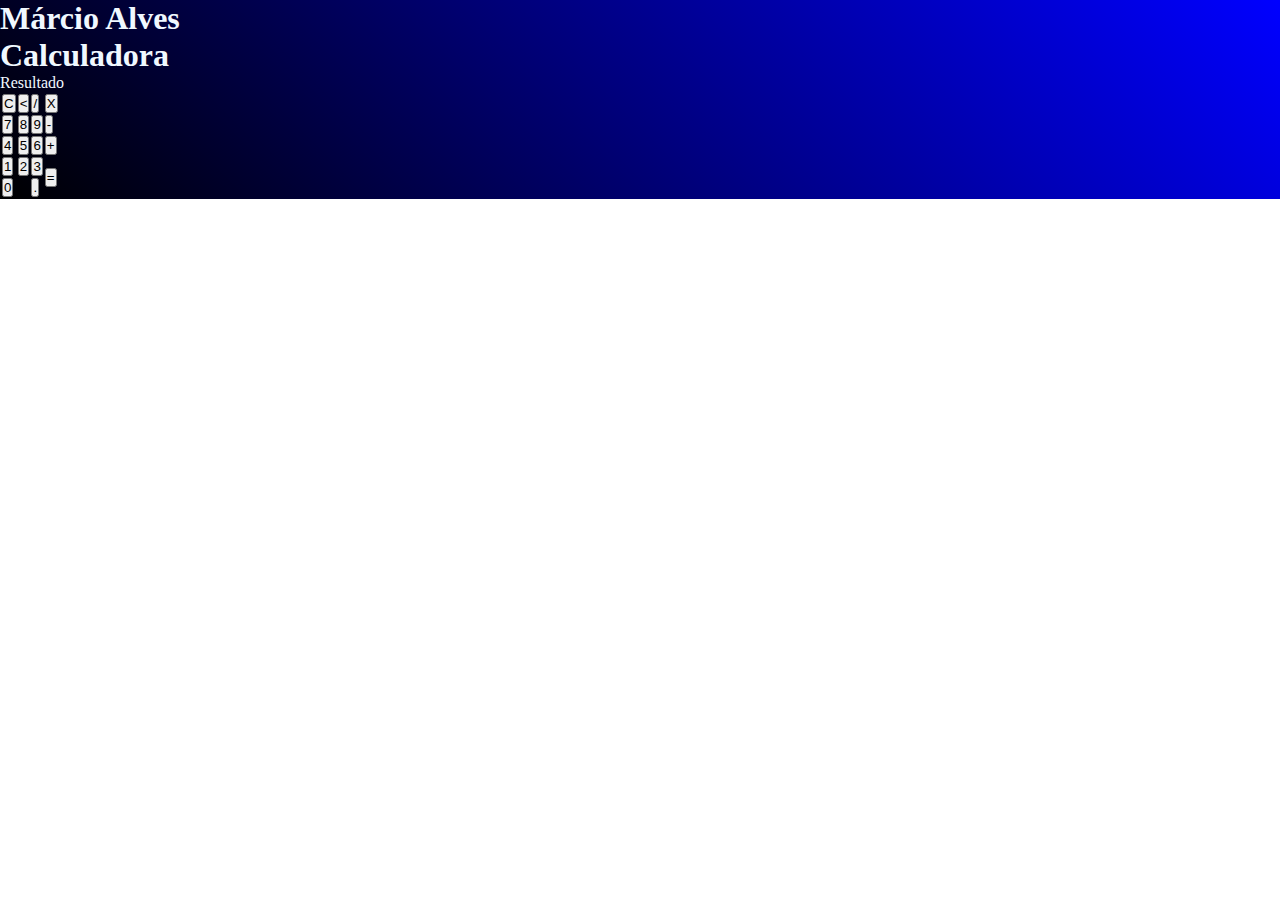
==== calculadora.html @ e4f32448 "nome do html" ====
<!DOCTYPE html>
<html lang="en">
<head>
    <meta charset="UTF-8">
    <meta http-equiv="X-UA-Compatible" content="IE=edge">
    <meta name="viewport" content="width=device-width, initial-scale=1.0">
    <title>Calculadora</title>
    <link rel="stylesheet" href="style.css">
</head>
<body>
    <div class="fundo">
    <h1>Márcio Alves</h1>
    <div class="calculadora">
        <h1>Calculadora</h1>
        <p id="resultado">Resultado</p>
        <table>
            <tr>
                <td><button>C</button></td>
                <td><button><</button></td>
                <td><button>/</button></td>
                <td><button>X</button></td>
            </tr>
            <tr>
                <td><button>7</button></td>
                <td><button>8</button></td>
                <td><button>9</button></td>
                <td><button>-</button></td>
            </tr>
            <tr>
                <td><button>4</button></td>
                <td><button>5</button></td>
                <td><button>6</button></td>
                <td><button>+</button></td> 
            </tr>
            <tr>
                <td> <button>1</button></td>
                <td><button>2</button></td>
                <td><button>3</button></td>
                <td rowspan="2"><button>=</button></td> 
            </tr>
            <tr>
                <td colspan="2"><button>0</button></td>
                <td><button>.</button></td>
            </tr>
        </table>
    </div>
</div>
</body>
</html>
---- style.css ----
*{
margin: 0%;
padding: 0%;
}
.fundo{
    background-image: linear-gradient(45deg,black, blue);
}
.calculadora{
    color: aliceblue;
}
h1{
    color: aliceblue;
}
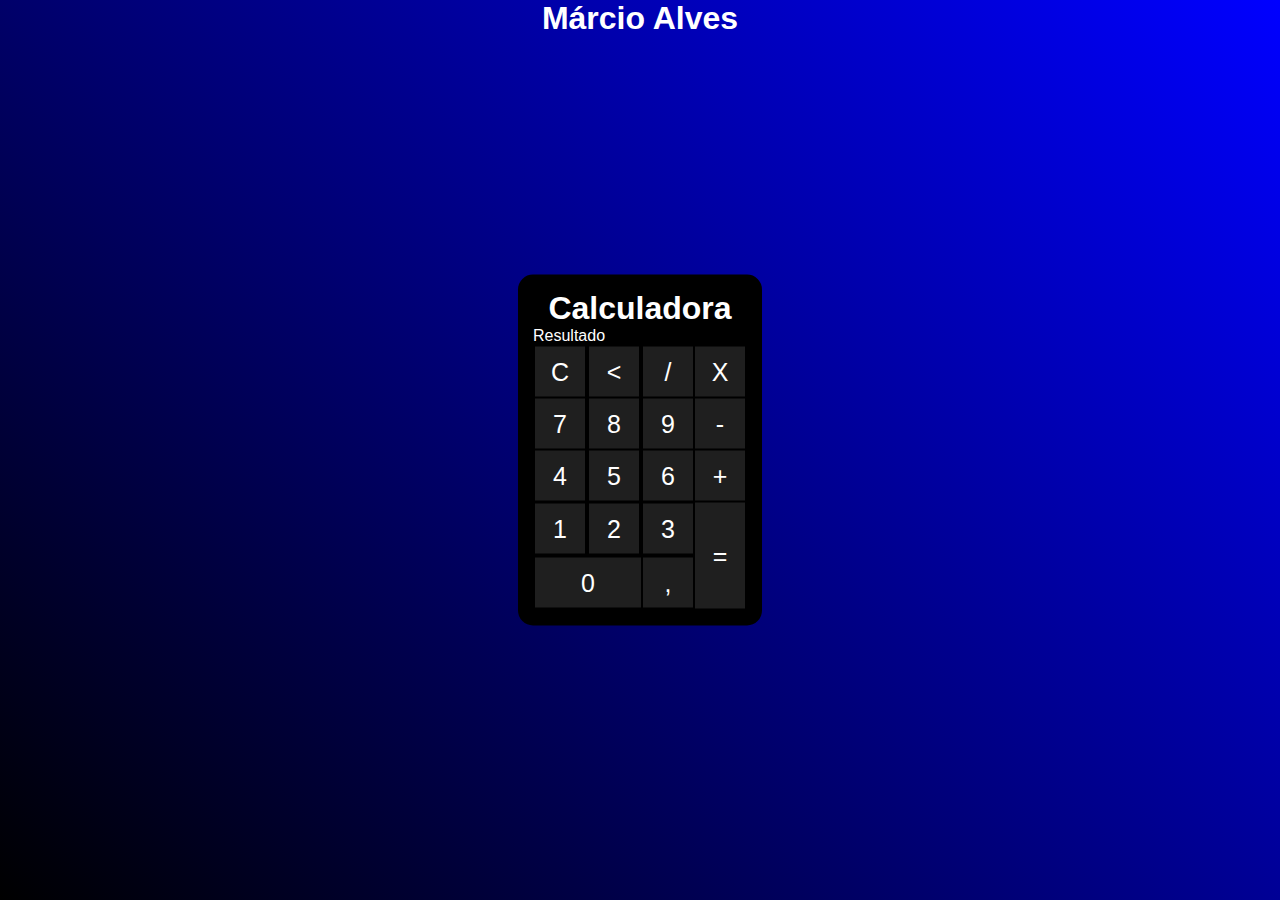
==== commit 911ad630: "Att" ====
--- a/calculadora.html
+++ b/calculadora.html
@@ -15,32 +15,32 @@
         <p id="resultado">Resultado</p>
         <table>
             <tr>
-                <td><button>C</button></td>
-                <td><button><</button></td>
-                <td><button>/</button></td>
-                <td><button>X</button></td>
+                <td><button class="botao" >C</button></td>
+                <td><button class="botao"><</button></td>
+                <td><button class="botao">/</button></td>
+                <td><button class="botao">X</button></td>
             </tr>
             <tr>
-                <td><button>7</button></td>
-                <td><button>8</button></td>
-                <td><button>9</button></td>
-                <td><button>-</button></td>
+                <td><button class="botao">7</button></td>
+                <td><button class="botao">8</button></td>
+                <td><button class="botao">9</button></td>
+                <td><button class="botao">-</button></td>
             </tr>
             <tr>
-                <td><button>4</button></td>
-                <td><button>5</button></td>
-                <td><button>6</button></td>
-                <td><button>+</button></td> 
+                <td><button class="botao">4</button></td>
+                <td><button class="botao">5</button></td>
+                <td><button class="botao">6</button></td>
+                <td><button class="botao">+</button></td> 
             </tr>
             <tr>
-                <td> <button>1</button></td>
-                <td><button>2</button></td>
-                <td><button>3</button></td>
-                <td rowspan="2"><button>=</button></td> 
+                <td> <button class="botao">1</button></td>
+                <td><button class="botao">2</button></td>
+                <td><button class="botao">3</button></td>
+                <td rowspan="2"><button class="botao" style= "height: 106px;">=</button></td> 
             </tr>
             <tr>
-                <td colspan="2"><button>0</button></td>
-                <td><button>.</button></td>
+                <td colspan="2"><button class="botao"style= "width: 106px;">0</button></td>
+                <td><button class="botao">,</button></td>
             </tr>
         </table>
     </div>
--- a/style.css
+++ b/style.css
@@ -2,12 +2,35 @@
 margin: 0%;
 padding: 0%;
 }
+h1{
+    text-align: center;
+    color: #fff;
+}
 .fundo{
     background-image: linear-gradient(45deg,black, blue);
+    height: 100vh;
+    color: #fff;
+    font-family: Arial, Helvetica, sans-serif;
 }
 .calculadora{
-    color: aliceblue;
+    position: absolute;
+    background-color:black;
+    color: #fff;
+    top: 50%;
+    left: 50%;
+    transform: translate(-50%,-50%);
+    border-radius: 15px;
+    padding: 15px;
 }
-h1{
-    color: aliceblue;
+.botao{
+    width: 50px;
+    height: 50px;
+    font-size: 25px;
+    cursor: pointer;
+    background-color: rgb(31,31,31);
+    border: none;
+    color: #fff;
+
 }
+.botao:hover{
+    background-color: black;}
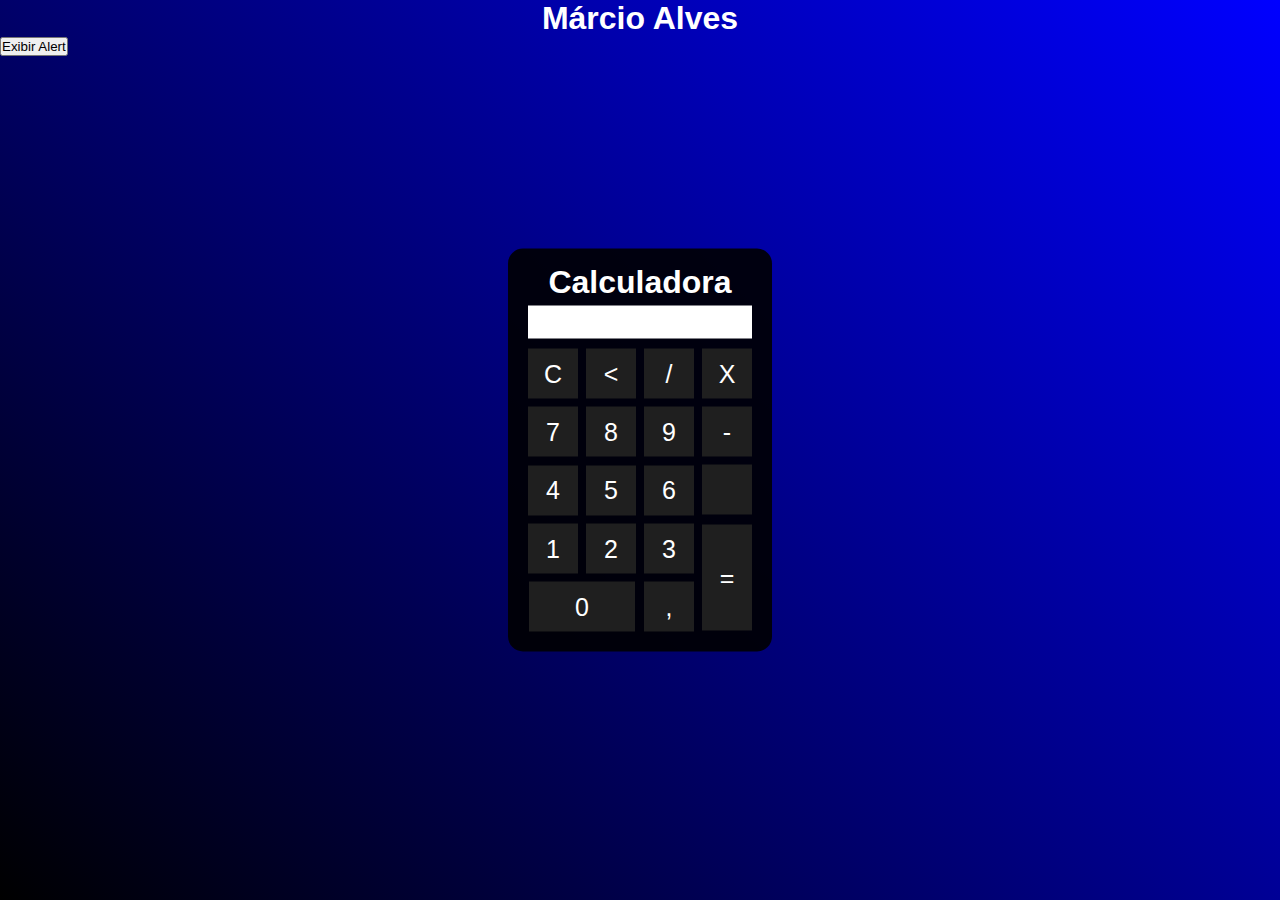
==== commit f03c1409: "JavaScript" ====
--- a/calculadora.html
+++ b/calculadora.html
@@ -9,41 +9,42 @@
 </head>
 <body>
     <div class="fundo">
-    <h1>Márcio Alves</h1>
-    <div class="calculadora">
+        <h1>Márcio Alves</h1>
+        <div class="calculadora">
         <h1>Calculadora</h1>
-        <p id="resultado">Resultado</p>
+        <p id="resultado"></p>
         <table>
             <tr>
-                <td><button class="botao" >C</button></td>
+                <td><button class="botao">C</button></td>
                 <td><button class="botao"><</button></td>
                 <td><button class="botao">/</button></td>
                 <td><button class="botao">X</button></td>
             </tr>
             <tr>
-                <td><button class="botao">7</button></td>
-                <td><button class="botao">8</button></td>
-                <td><button class="botao">9</button></td>
+                <td><button class="botao" onclick="insert('7')" >7</button></td>
+                <td><button class="botao" onclick="insert('8')" >8</button></td>
+                <td><button class="botao" onclick="insert('9')" >9</button></td>
                 <td><button class="botao">-</button></td>
             </tr>
             <tr>
-                <td><button class="botao">4</button></td>
-                <td><button class="botao">5</button></td>
-                <td><button class="botao">6</button></td>
-                <td><button class="botao">+</button></td> 
+                <td><button class="botao" onclick="insert('4')" >4</button></td>
+                <td><button class="botao" onclick="insert('5')" >5</button></td>
+                <td><button class="botao" onclick="insert('6')" >6</button></td>
+                <td><button class="botao"></button></td> 
             </tr>
             <tr>
-                <td> <button class="botao">1</button></td>
-                <td><button class="botao">2</button></td>
-                <td><button class="botao">3</button></td>
+                <td> <button class="botao" onclick="insert('1')" >1</button></td>
+                <td><button class="botao" onclick="insert('2')" >2</button></td>
+                <td><button class="botao" onclick="insert('3')" >3</button></td>
                 <td rowspan="2"><button class="botao" style= "height: 106px;">=</button></td> 
             </tr>
             <tr>
-                <td colspan="2"><button class="botao"style= "width: 106px;">0</button></td>
+                <td colspan="2"><button class="botao"style= "width: 106px;" onclick="insert('0')">0</button></td>
                 <td><button class="botao">,</button></td>
             </tr>
         </table>
     </div>
-</div>
+    <input type="button" onclick="funcao1()" value="Exibir Alert" />
+    <script>src="scripts.js"</script>
 </body>
 </html>--- a/style.css
+++ b/style.css
@@ -13,8 +13,9 @@
     font-family: Arial, Helvetica, sans-serif;
 }
 .calculadora{
+    text-align: center;
     position: absolute;
-    background-color:black;
+    background-color:rgba(0, 0, 0, 0.9);
     color: #fff;
     top: 50%;
     left: 50%;
@@ -27,6 +28,7 @@
     height: 50px;
     font-size: 25px;
     cursor: pointer;
+    margin: 3px;
     background-color: rgb(31,31,31);
     border: none;
     color: #fff;
@@ -34,3 +36,14 @@
 }
 .botao:hover{
     background-color: black;}
+
+#resultado{
+    background-color: #fff;
+    width: 213,5px;
+    height: 23px;
+    margin: 5px;
+    color: black;
+    text-align: right;
+    padding: 5px;
+    font-size: x-large;
+}
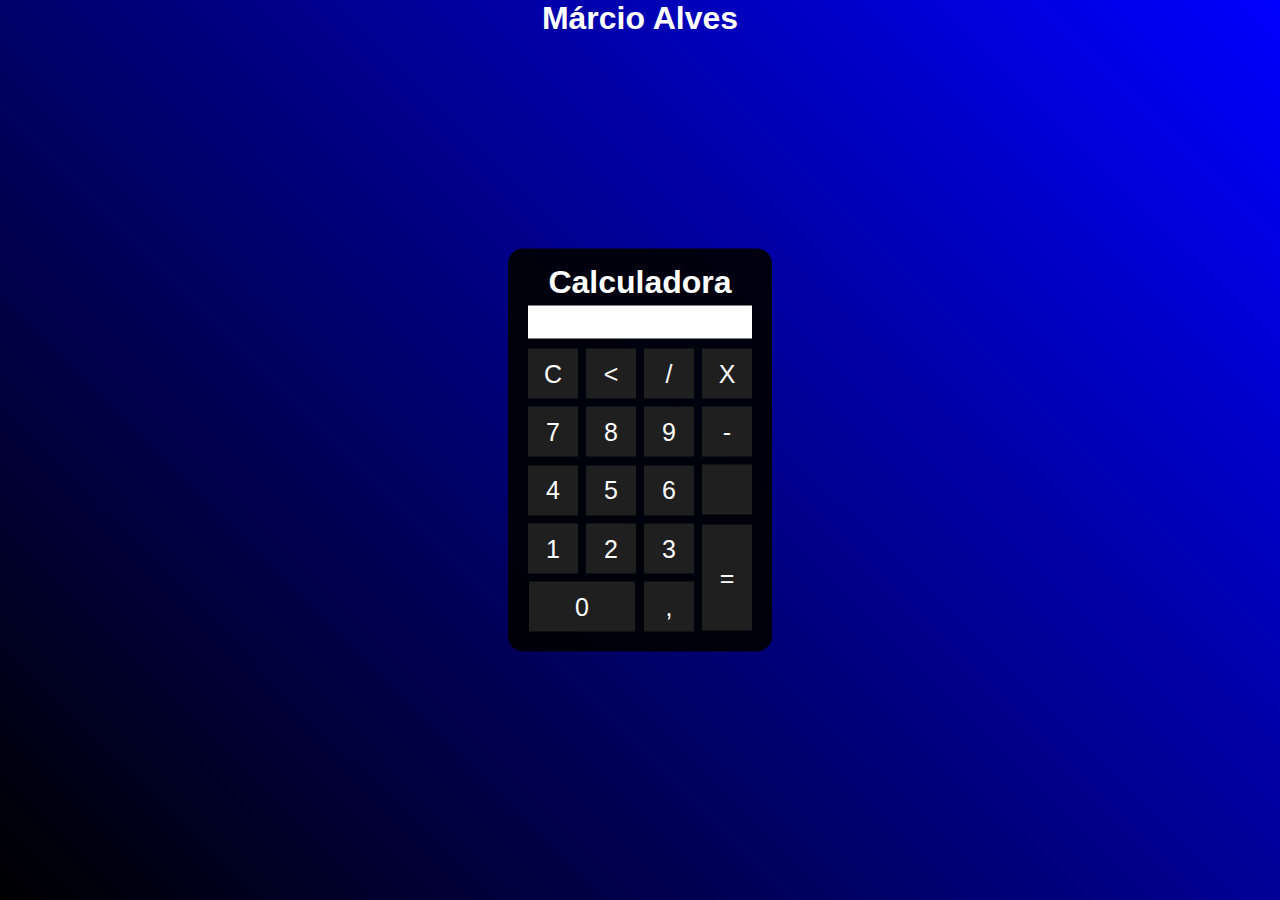
==== commit 7aaea717: "Js" ====
--- a/calculadora.html
+++ b/calculadora.html
@@ -44,7 +44,6 @@
             </tr>
         </table>
     </div>
-    <input type="button" onclick="funcao1()" value="Exibir Alert" />
-    <script>src="scripts.js"</script>
+    <script src="scripts.js"></script>
 </body>
 </html>